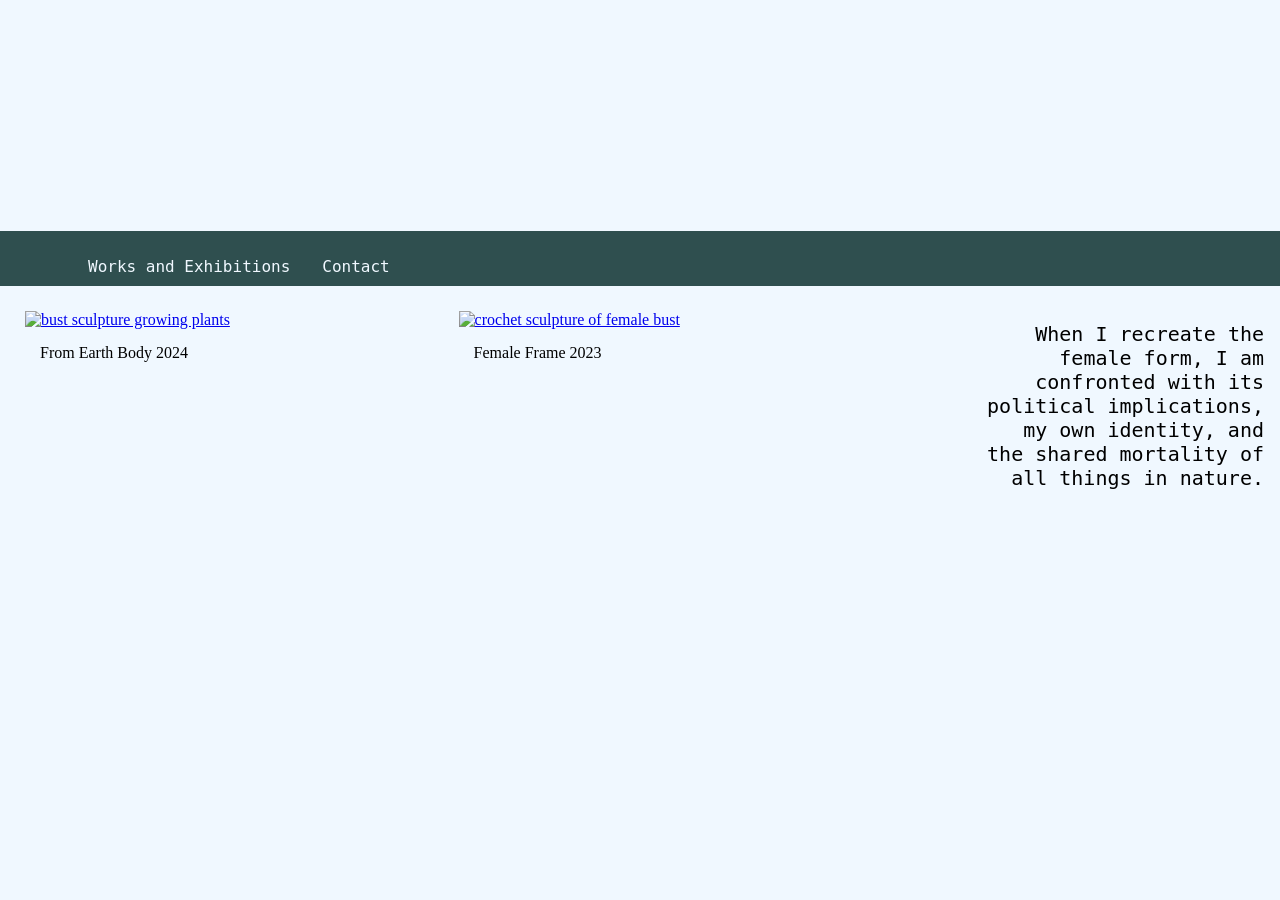
==== index.html @ c8805bf5 "Update index.html" ====
<!DOCTYPE html>
<html lang="en">
<head>
<title>Portfolio-Veronica Pruneda</title>
<meta charset="utf-8">
<meta name="viewport" content="width=device-width, initial-scale=1">
<link rel="preconnect" href="https://fonts.googleapis.com">
<link rel="preconnect" href="https://fonts.gstatic.com" crossorigin>
<link href="https://fonts.googleapis.com/css2?family=Boldonse&family=Lavishly+Yours&display=swap" rel="stylesheet">
<link rel="stylesheet" href="style.css">
<style>
* {
  box-sizing: border-box;
}

body {
  margin: 0;
  background-color: AliceBlue;
}

/* Style the header */
.header {
  background-image: url('/WebsiteImages/falledits-10.jpg');
  background-repeat: no-repeat;
  background-attachment: fixed;
  background-size: cover;
  padding: 50px;
  text-align: center;
  font-family: "Boldonse", system-ui;
  font-weight: 500;
  font-style: normal;
  font-size: 20px;
}

  
.header a {
  color: AliceBlue;
  text-decoration: none;
}

.header a:hover {
  color: AliceBLue;
  text-decoration: none;
}

/* Style the top navigation bar */
.topnav {
  overflow: hidden;
  background-color: DarkSlateGrey;
}

/* Style the topnav links */
.topnav a {
  float: left;
  display: block;
  color: AliceBlue;
  text-align: center;
  padding: 10px 16px;
  text-decoration: none;
  font-family: monospace, Verdana, "Lucida Console";
}

div.gallery {
  width: 32%;
  margin: 10px;
  padding: 15px;
  display: inline-block;
}


div.galleryy {
  width: 300px;
  margin: 10px;
  padding: 15px;
  display: inline-block;
}
  
div.gallery img {
  width: 100%;
  height: auto;
}

div.desc {
  padding: 15px;
  text-align: left;
}

aside {
  float: right;
  width: 320px;
  height: 120px;
  padding: 16px 16px;
  text-align: right;
  font-family: monospace, Verdana, "Lucida Console";
  font-size: 20px;
  display: inline-block;
}
</style>
</head>
<body>

<div class="header">
  <h1 style="color:AliceBlue;">
    <a href="index.html">Veronica Pruneda</h1>
</div>

<div class="topnav">
  <ul class="nav_links">
    <a href="Works.html">Works and Exhibitions</a>
    <a href="Contacts.html">Contact</a>
</div>

<aside>
<p>When I recreate the female form, I am confronted with its political implications, my own identity, 
  and the shared mortality of all things in nature.</p>
</aside>
  
<div class="gallery">
  <a target="_blank" href="/WebsiteImages/bust-1.jpg" float: left>
    <img src="/WebsiteImages/bust-1.jpg" alt="bust sculpture growing plants" width="700" height="500">
  </a>
  <div class="desc">From Earth Body 2024</div>
</div>
  
<div class="galleryy">
  <a target="_blank" href="/WebsiteImages/falledit-2.jpg">
    <img src="/WebsiteImages/falledit-2.jpg" alt="crochet sculpture of female bust" width="800" height="600">
  </a>
  <div class="desc">Female Frame 2023</div>
</div>
    
<div class="header">
</div>
  
</body>
</html>
---- style.css ----
.boldonse-regular {
  font-family: "Boldonse", system-ui;
  font-weight: 400;
  font-style: normal;
}

<style>
a:link, a:visited {
  color: AliceBlue;
  cursor: pointer;
  text-decoration: none;
  font-size: 100%;
}
</style>
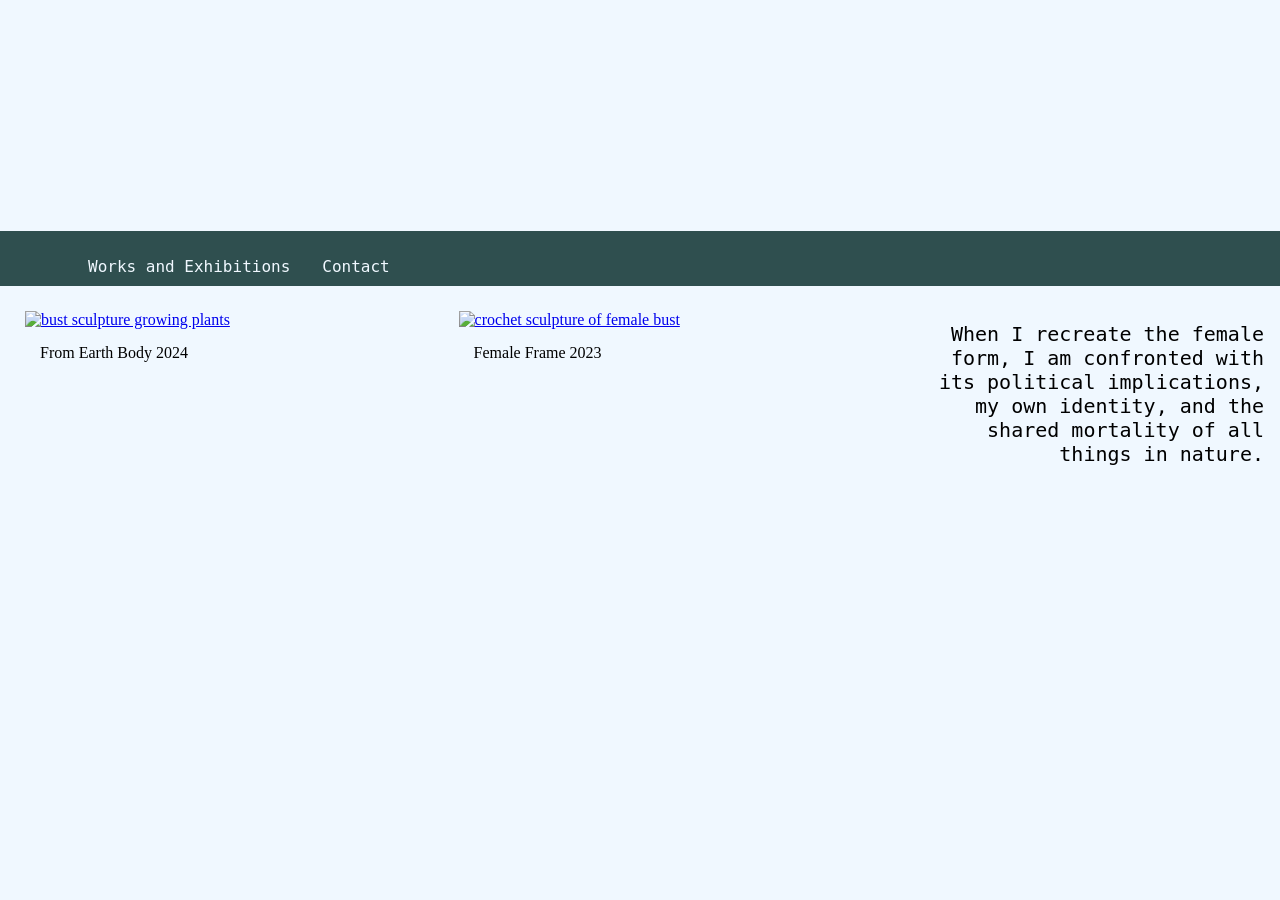
==== commit bc4e365d: "Update index.html" ====
--- a/index.html
+++ b/index.html
@@ -87,8 +87,7 @@
 
 aside {
   float: right;
-  width: 320px;
-  height: 120px;
+  width: 360px;
   padding: 16px 16px;
   text-align: right;
   font-family: monospace, Verdana, "Lucida Console";
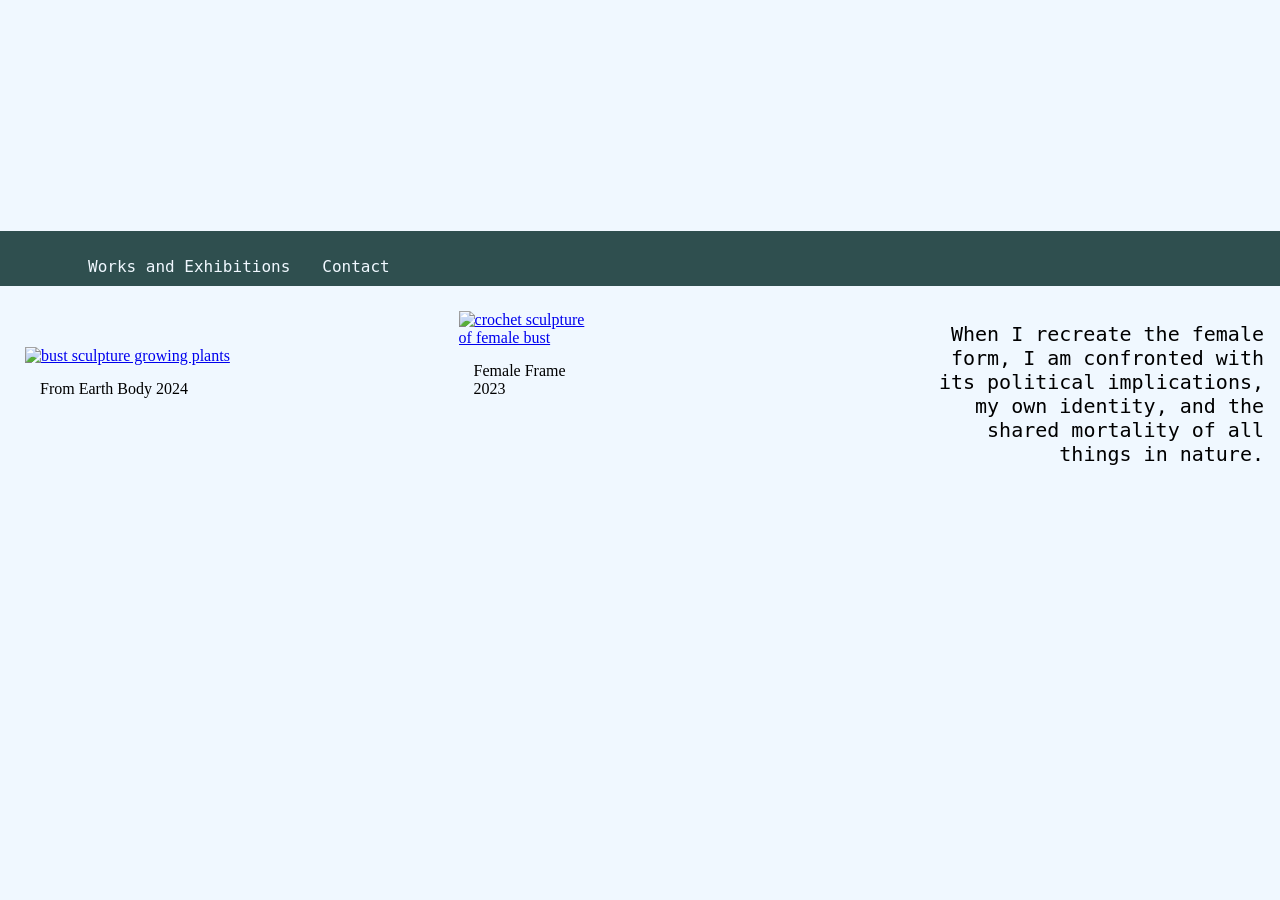
==== commit dbdbd162: "Update index.html" ====
--- a/index.html
+++ b/index.html
@@ -69,7 +69,7 @@
 
 
 div.galleryy {
-  width: 300px;
+  width: 160px;
   margin: 10px;
   padding: 15px;
   display: inline-block;
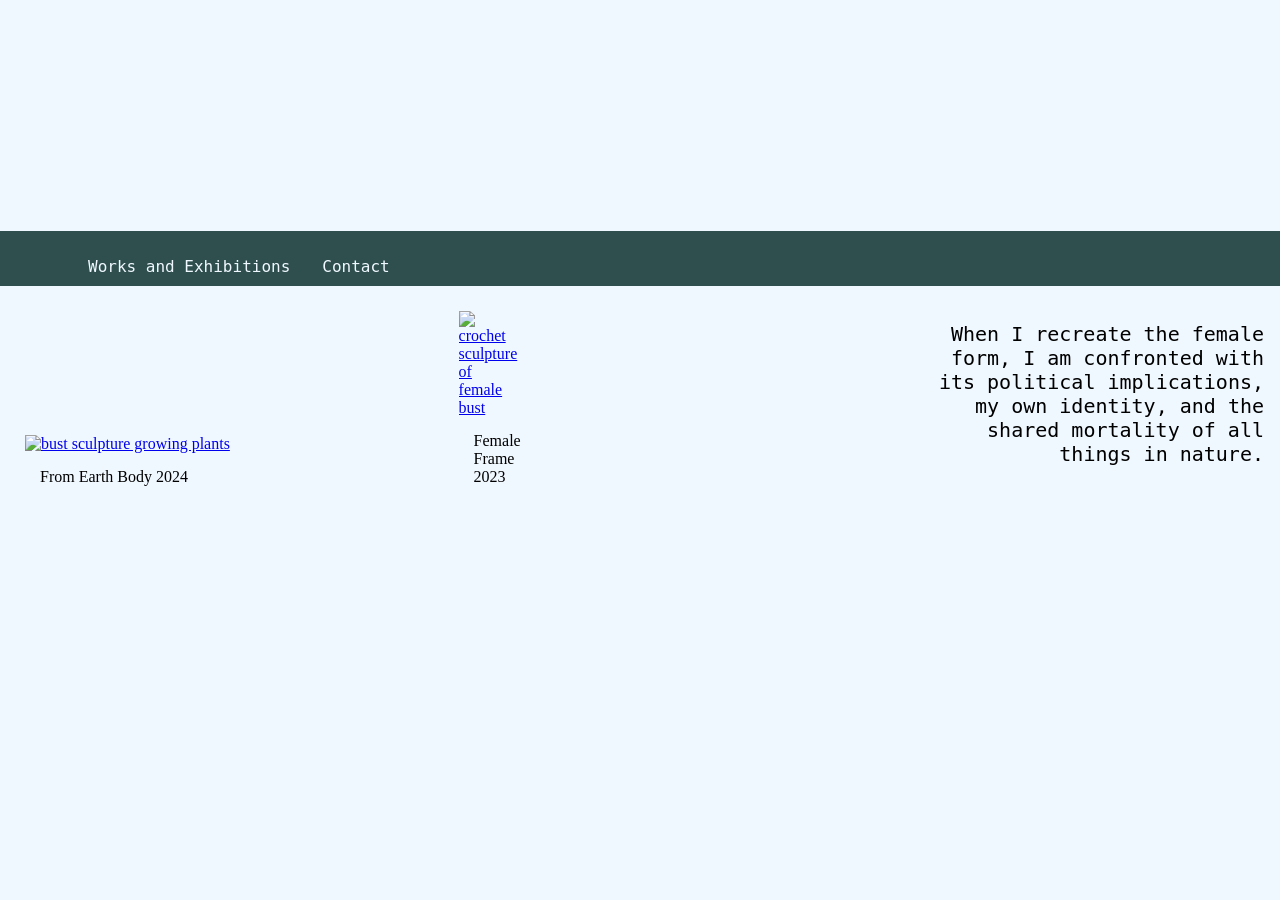
==== commit 9d29d921: "Update index.html" ====
--- a/index.html
+++ b/index.html
@@ -69,7 +69,7 @@
 
 
 div.galleryy {
-  width: 160px;
+  width: 90px;
   margin: 10px;
   padding: 15px;
   display: inline-block;
